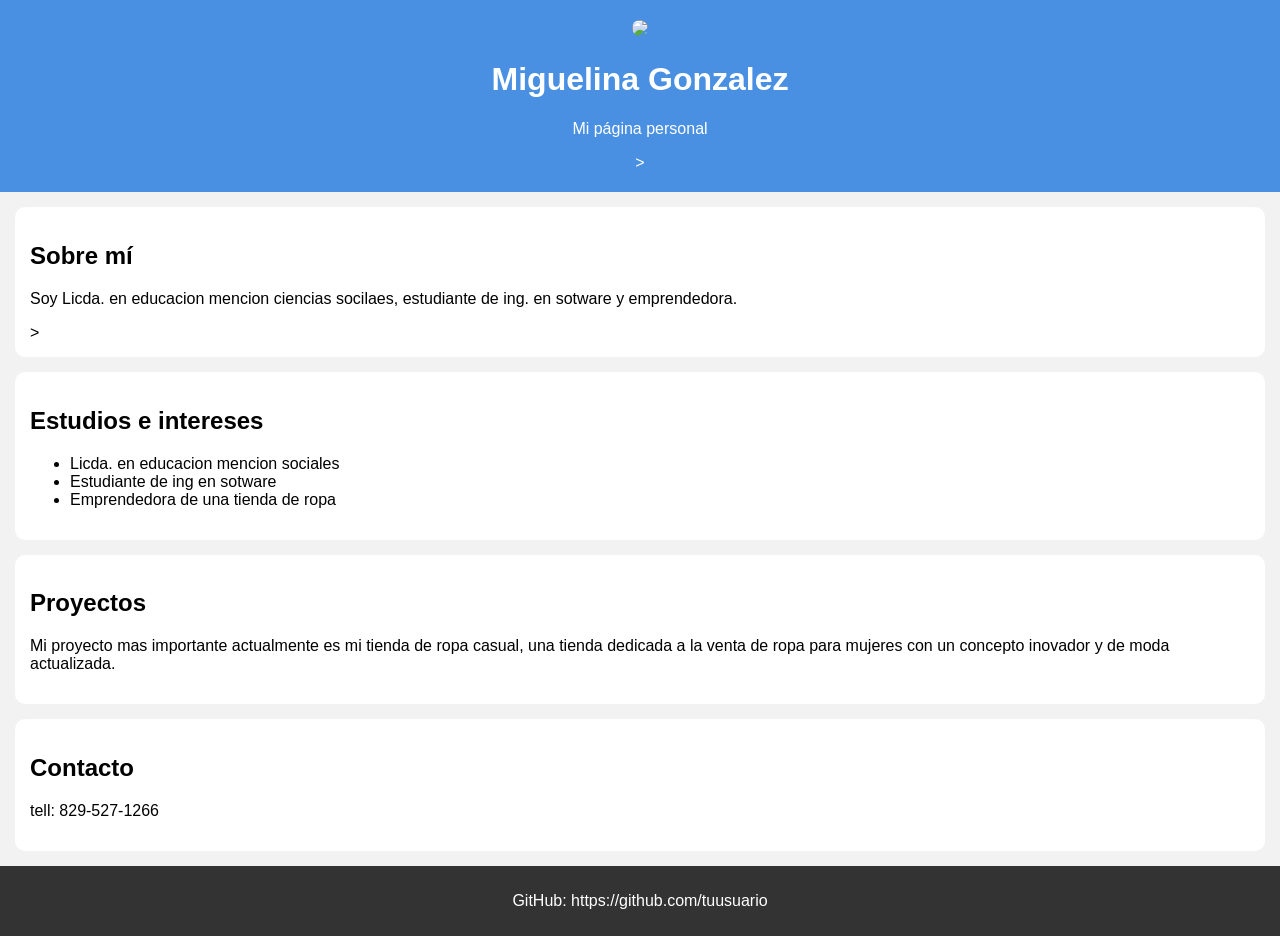
==== index.html @ ef6812c2 "Rename index.html.html to index.html" ====
<!DOCTYPE html>
<html lang="es">
<head>
    <meta charset="UTF-8">
    <meta name="viewport" content="width=device-width, initial-scale=1.0">
    <title>Mi Página Personal</title>
    <link rel="stylesheet" href="style.css">
</head>

<body>

    <header>
        <img src="images/perfil.jpg" width="150" style="border-radius:50%;">
        <h1>Miguelina Gonzalez </h1>
        <p>Mi página personal</p>
        >
    </header>

    <section>
        <h2>Sobre mí</h2>
        <p>Soy Licda. en educacion mencion ciencias socilaes, estudiante de ing. en sotware y emprendedora. 
        </p>
        >
    </section>

    <section>
        <h2>Estudios e intereses</h2>
        <ul>
            <li>Licda. en educacion mencion sociales </li>
            <li>Estudiante de ing en sotware</li>
            <li>Emprendedora de una tienda de ropa </li>
        </ul>
    </section>

    <section>
        <h2>Proyectos</h2>
        <p>Mi proyecto mas importante actualmente es mi tienda de ropa casual, una tienda dedicada a la venta de ropa para mujeres con un concepto inovador y de moda actualizada.</p>
    </section>

    <section>
        <h2>Contacto</h2>
        <p>tell: 829-527-1266</p>
    </section>

    <footer>
        <p>GitHub: https://github.com/tuusuario</p>
    </footer>

</body>
</html>
---- style.css ----
body {
    font-family: Arial;
    margin: 0;
    background: #f2f2f2;
}

header {
    text-align: center;
    background: #4a90e2;
    color: white;
    padding: 20px;
}

section {
    background: white;
    margin: 15px;
    padding: 15px;
    border-radius: 10px;
}

footer {
    text-align: center;
    background: #333;
    color: white;
    padding: 10px;
}
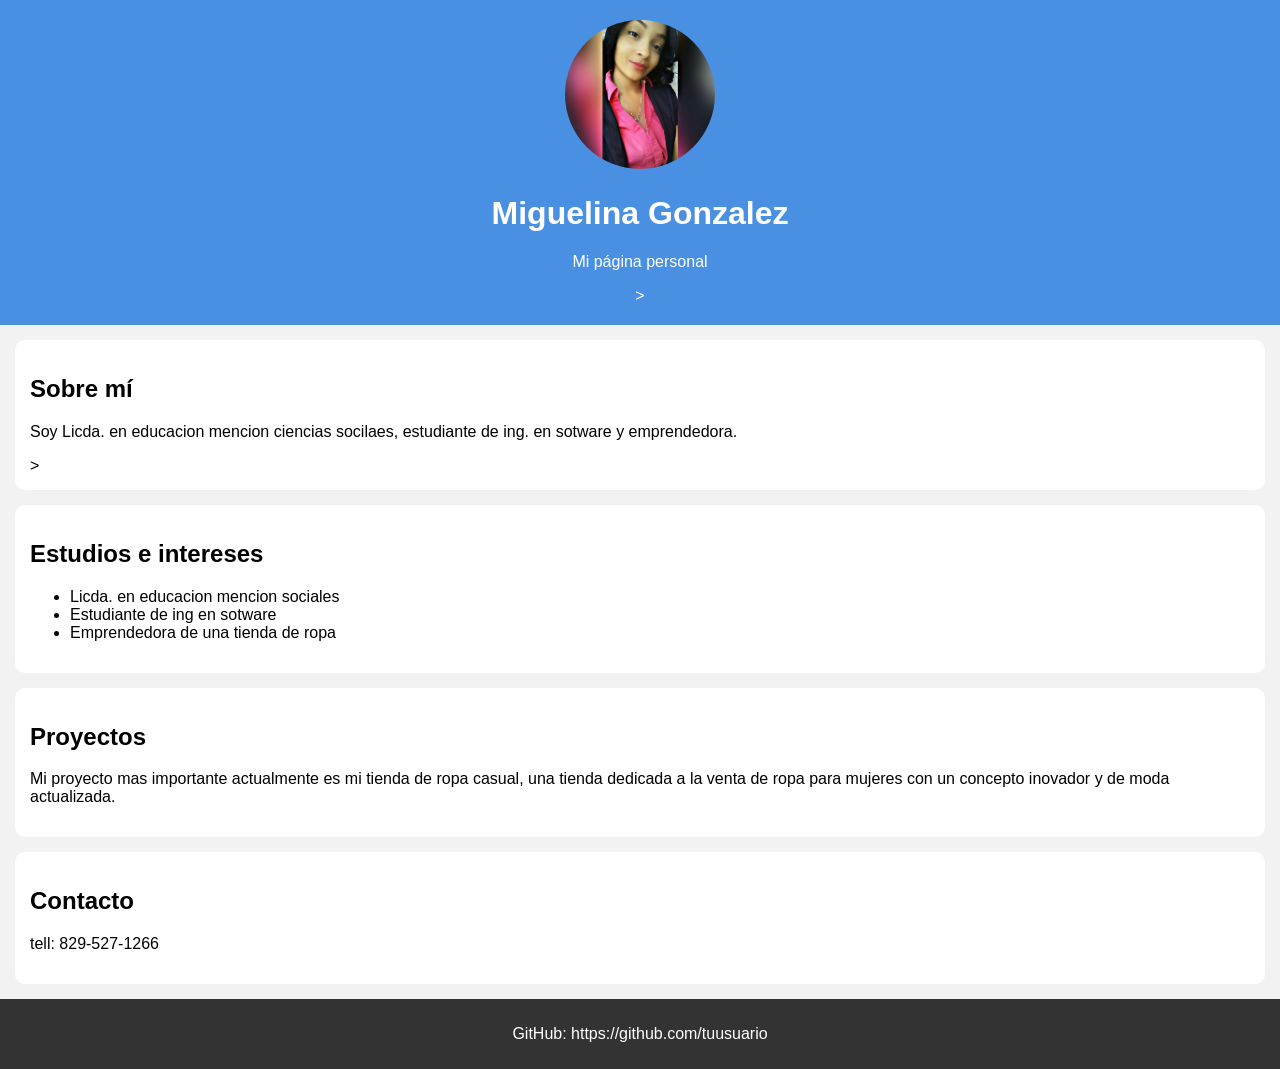
==== commit f8367fc1: "Update index.html" ====
--- a/index.html
+++ b/index.html
@@ -10,7 +10,7 @@
 <body>
 
     <header>
-        <img src="images/perfil.jpg" width="150" style="border-radius:50%;">
+        <img src="perfil.jpg" width="150" style="border-radius:50%;">
         <h1>Miguelina Gonzalez </h1>
         <p>Mi página personal</p>
         >
